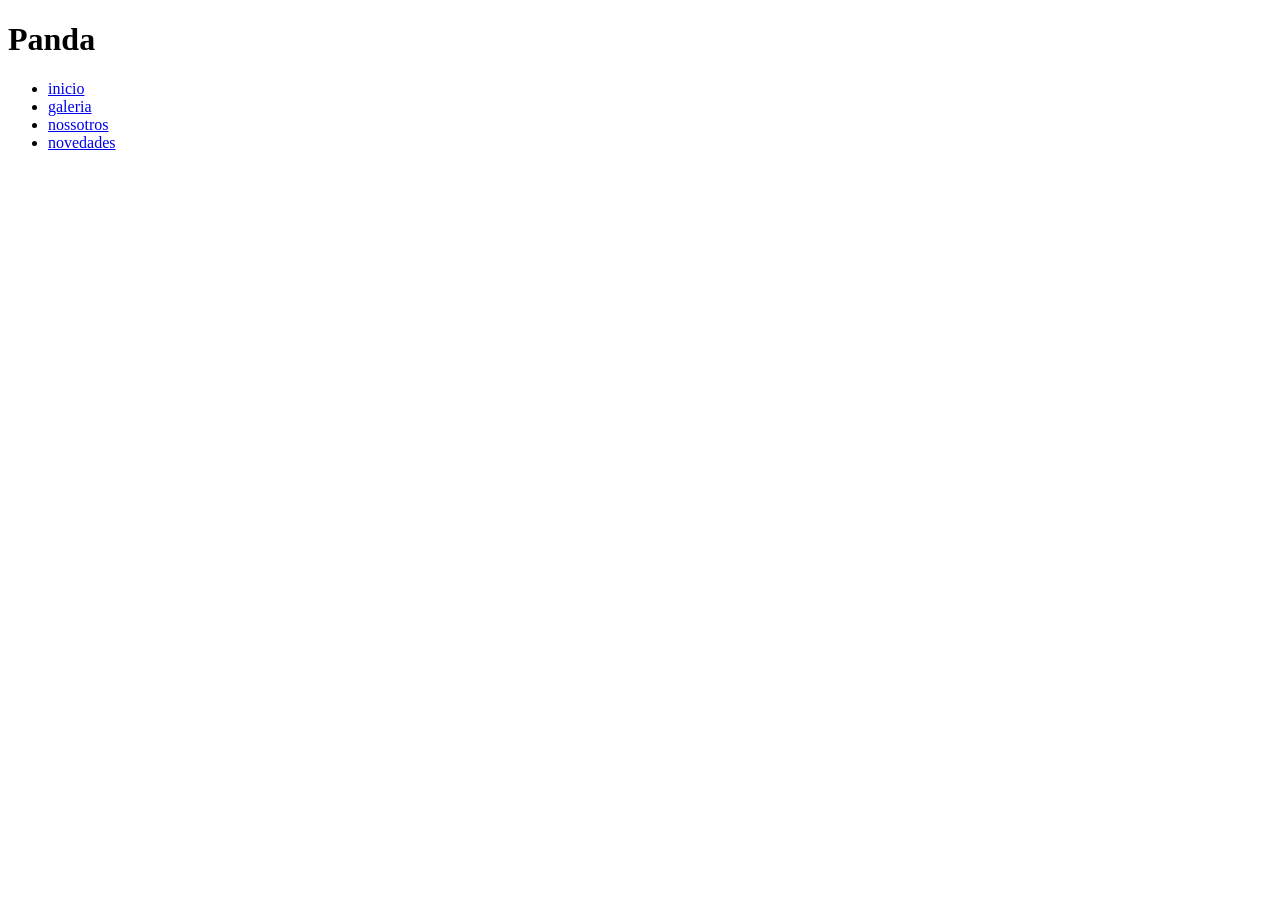
==== index.html @ 2903ab4a "Add files via upload" ====
<!DOCTYPE html>
<html>
<head>
   <title>boutique_val</title>
</head>
<body>
 <div>
  <h1>Panda</h1>
  <ul>
     <li><a href="index.html">inicio</a></li>
     <li><a href="galeria.html">galeria</a></li>
     <li><a href="nosostros.html">nossotros</a></li>
     <li><a href="novedades.html">novedades</a></li>
   </ul>
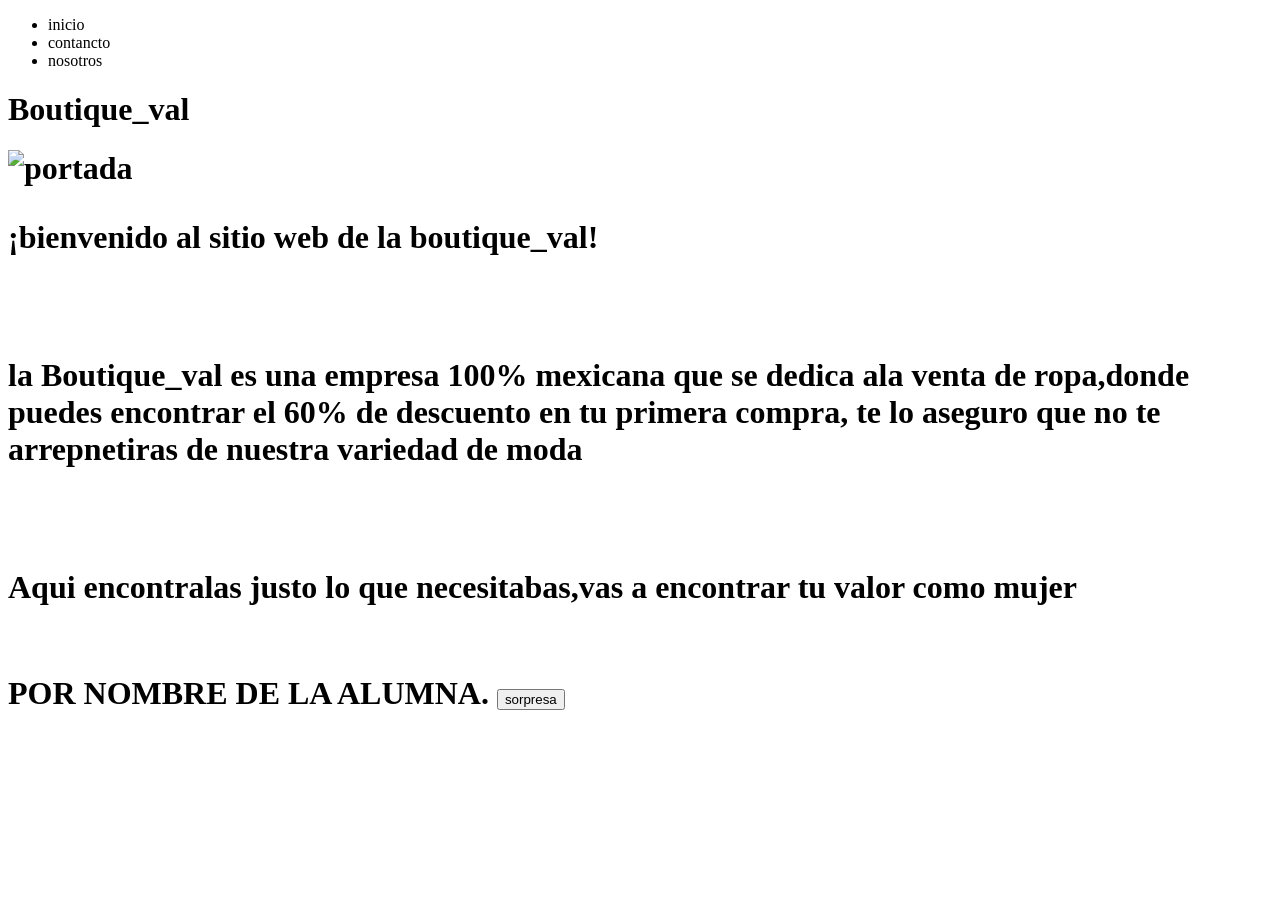
==== commit 9b94f16d: "Add files via upload" ====
--- a/index.html
+++ b/index.html
@@ -1,14 +1,29 @@
+      
+   
 <!DOCTYPE html>
 <html>
 <head>
-   <title>boutique_val</title>
-</head>
+    
+    <title>INICIO</title/>
+    <meta charset="UTF-8">
+    <link real="stylesheet" href="Estiloindex.css">
+    </head>
+
+
 <body>
- <div>
-  <h1>Panda</h1>
-  <ul>
-     <li><a href="index.html">inicio</a></li>
-     <li><a href="galeria.html">galeria</a></li>
-     <li><a href="nosostros.html">nossotros</a></li>
-     <li><a href="novedades.html">novedades</a></li>
-   </ul>
+<ul class="navbar">
+  <li><a herf="index.html">inicio</a>
+  <li><a herf="contacto.html">contancto</a>
+  <li><a herf="nosotros.html">nosotros</a>
+</ul>
+
+<h1>Boutique_val<h1>
+ <img src="imgres12" alt="portada" / width="100%"></div>
+<p>¡bienvenido al sitio web de la boutique_val!</p><br>
+<p>la Boutique_val es una empresa 100% mexicana que se dedica ala venta de ropa,donde puedes encontrar el 60% de descuento en tu primera compra, te lo aseguro que no te arrepnetiras de nuestra variedad de moda</p><br>
+<P>Aqui encontralas justo lo que necesitabas,vas a encontrar tu valor como  mujer</p><br>
+POR NOMBRE DE LA ALUMNA.</valeee>
+<button>sorpresa</button>
+<script  src="main.js"></scrpt>
+</body>
+</html>
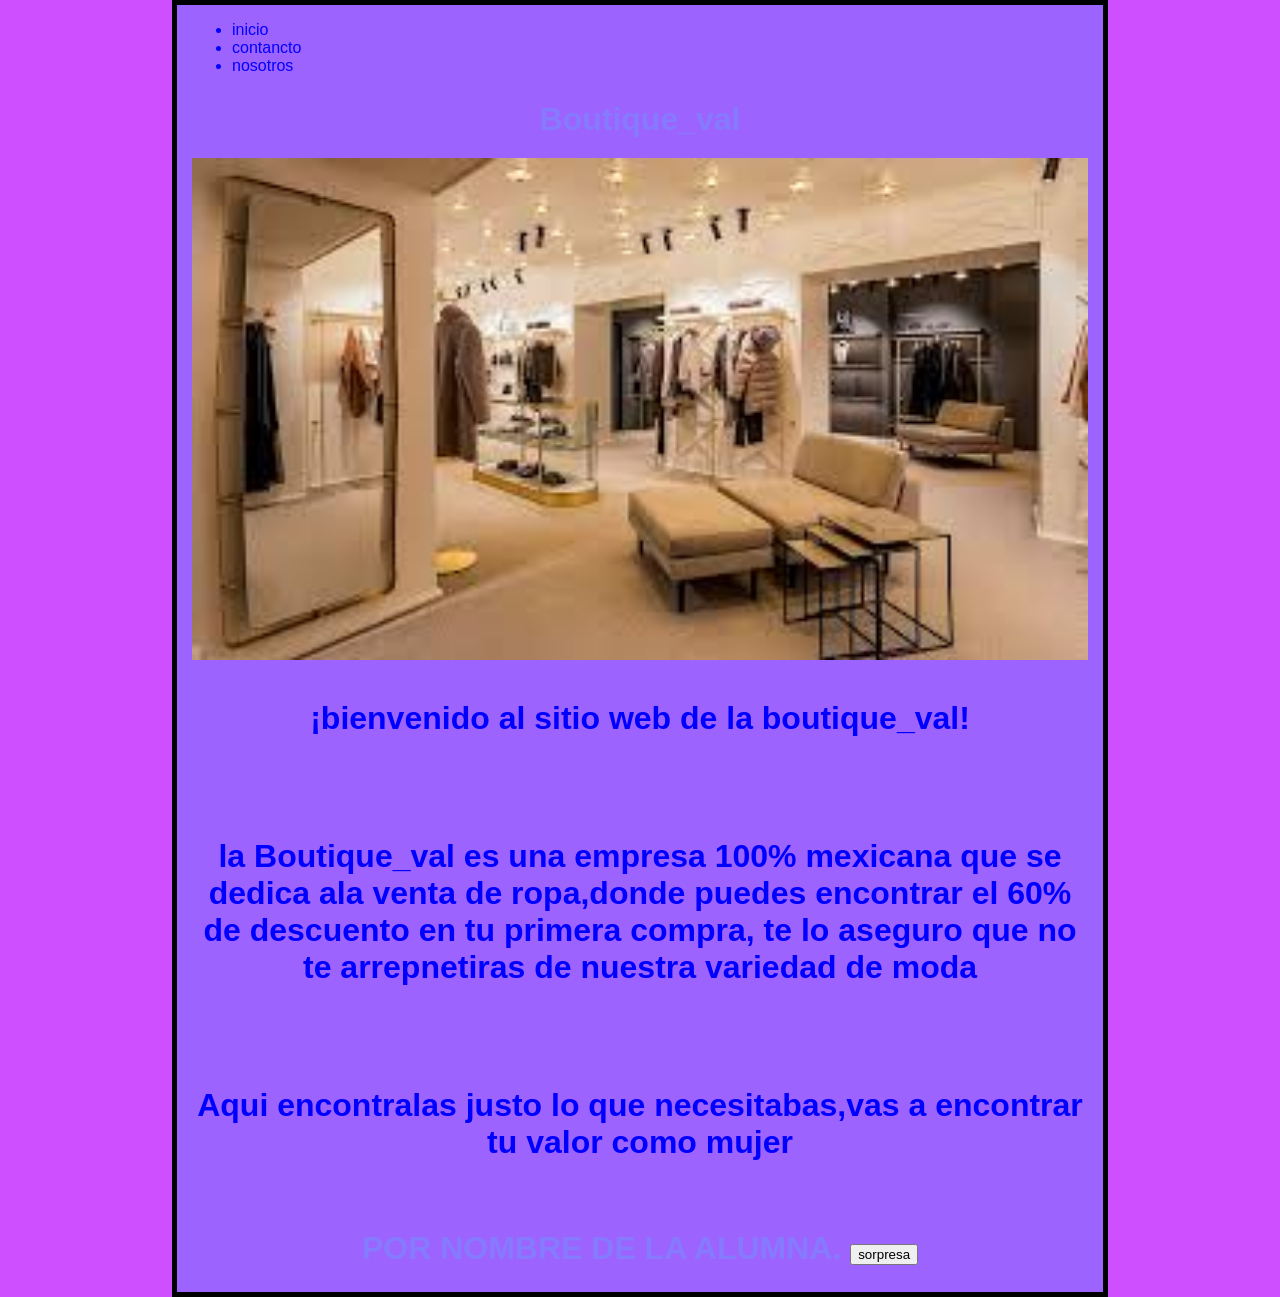
==== commit 5f953b55: "Update index.html" ====
--- a/index.html
+++ b/index.html
@@ -6,7 +6,7 @@
     
     <title>INICIO</title/>
     <meta charset="UTF-8">
-    <link real="stylesheet" href="Estiloindex.css">
+    <link rel="stylesheet" href="estiloindex.css">
     </head>
 
 
@@ -18,7 +18,7 @@
 </ul>
 
 <h1>Boutique_val<h1>
- <img src="imgres12" alt="portada" / width="100%"></div>
+ <img src="boutiquevale.jpg" alt="portada" / width="100%"></div>
 <p>¡bienvenido al sitio web de la boutique_val!</p><br>
 <p>la Boutique_val es una empresa 100% mexicana que se dedica ala venta de ropa,donde puedes encontrar el 60% de descuento en tu primera compra, te lo aseguro que no te arrepnetiras de nuestra variedad de moda</p><br>
 <P>Aqui encontralas justo lo que necesitabas,vas a encontrar tu valor como  mujer</p><br>
@@ -26,4 +26,4 @@
 <button>sorpresa</button>
 <script  src="main.js"></scrpt>
 </body>
-</html>+</html>
--- a/estiloindex.css
+++ b/estiloindex.css
@@ -0,0 +1,69 @@
+html {
+  background-color: #CD4FFF;
+  font-family: "Open Sans", sans-serif;
+  margin: 0;
+  padding:0;
+  box-sizing: border-box;
+}
+
+body {
+  width: 70%;
+  margin: 0 auto;
+  background-color: #9D63FF;
+  padding: 0 15px 15px 15px;
+  border: 5px solid black;
+  }
+
+h1{
+  text-align: center;
+  margin: 0;
+  padding: 10px 0;
+  color: #867AFF;
+ }
+
+p{
+ color: blue;
+}
+li{
+ color: blue;
+ }
+}
+
+@media only screen and (max-width:400px){
+h1{
+  font-size: 2vw;
+  text-align: center;
+  margin: 0;
+  padding: 10px 0;
+  color: #57F7F4;
+  text-shadow: 3px 3px 1px black;
+}
+
+p{
+  font-size: 1vw;
+  }
+ 
+li{
+   font-size: 1vw;
+  }
+}
+
+
+@media only screen and (max-width:401px) and (max-width:1980px){
+h1{
+  font-size: 5vw;
+  text-align: center;
+  margin: 0;
+  padding: 20px 0;
+  color: #57F7F4;
+  text-shadow: 3px 3px 1px black;
+}
+
+p{
+  font-size: 3vw;
+ }
+
+li{
+   font-size: 3vw;
+  }
+}
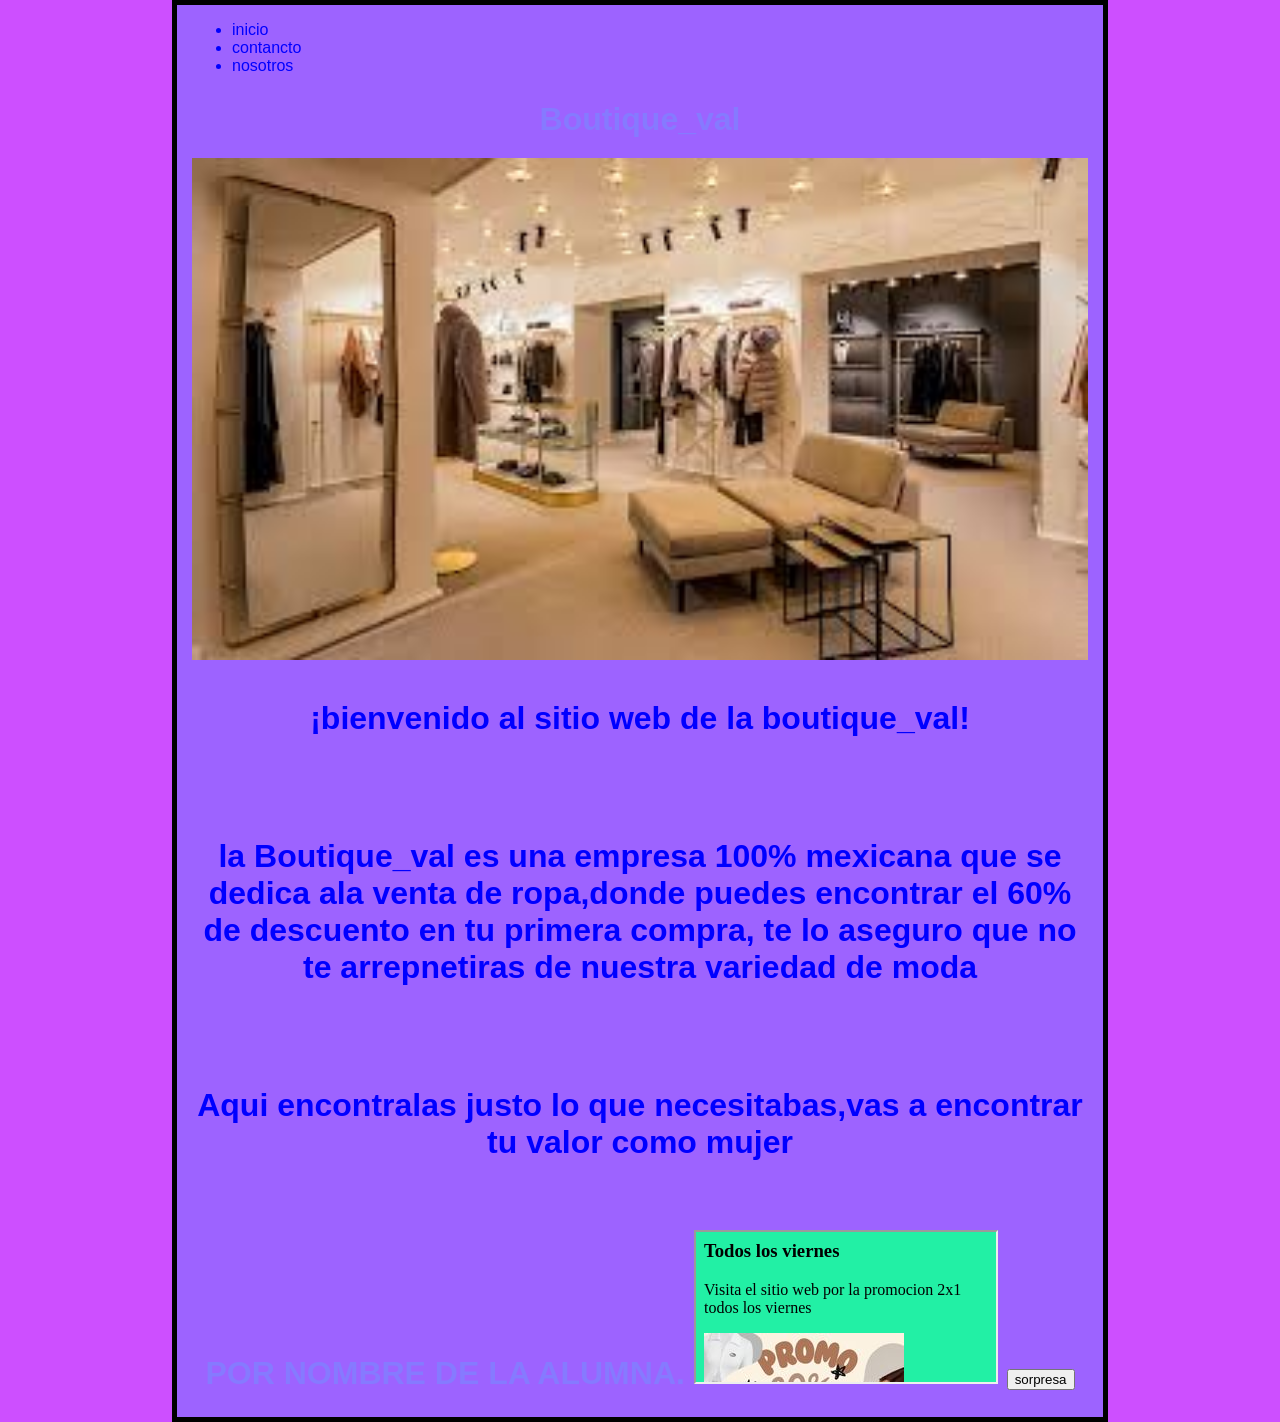
==== commit 2a92ca4d: "Update index.html" ====
--- a/index.html
+++ b/index.html
@@ -23,6 +23,7 @@
 <p>la Boutique_val es una empresa 100% mexicana que se dedica ala venta de ropa,donde puedes encontrar el 60% de descuento en tu primera compra, te lo aseguro que no te arrepnetiras de nuestra variedad de moda</p><br>
 <P>Aqui encontralas justo lo que necesitabas,vas a encontrar tu valor como  mujer</p><br>
 POR NOMBRE DE LA ALUMNA.</valeee>
+<iframe src="anuncio.html" heigth="200" width="300" title=iframe example"></iframe>
 <button>sorpresa</button>
 <script  src="main.js"></scrpt>
 </body>
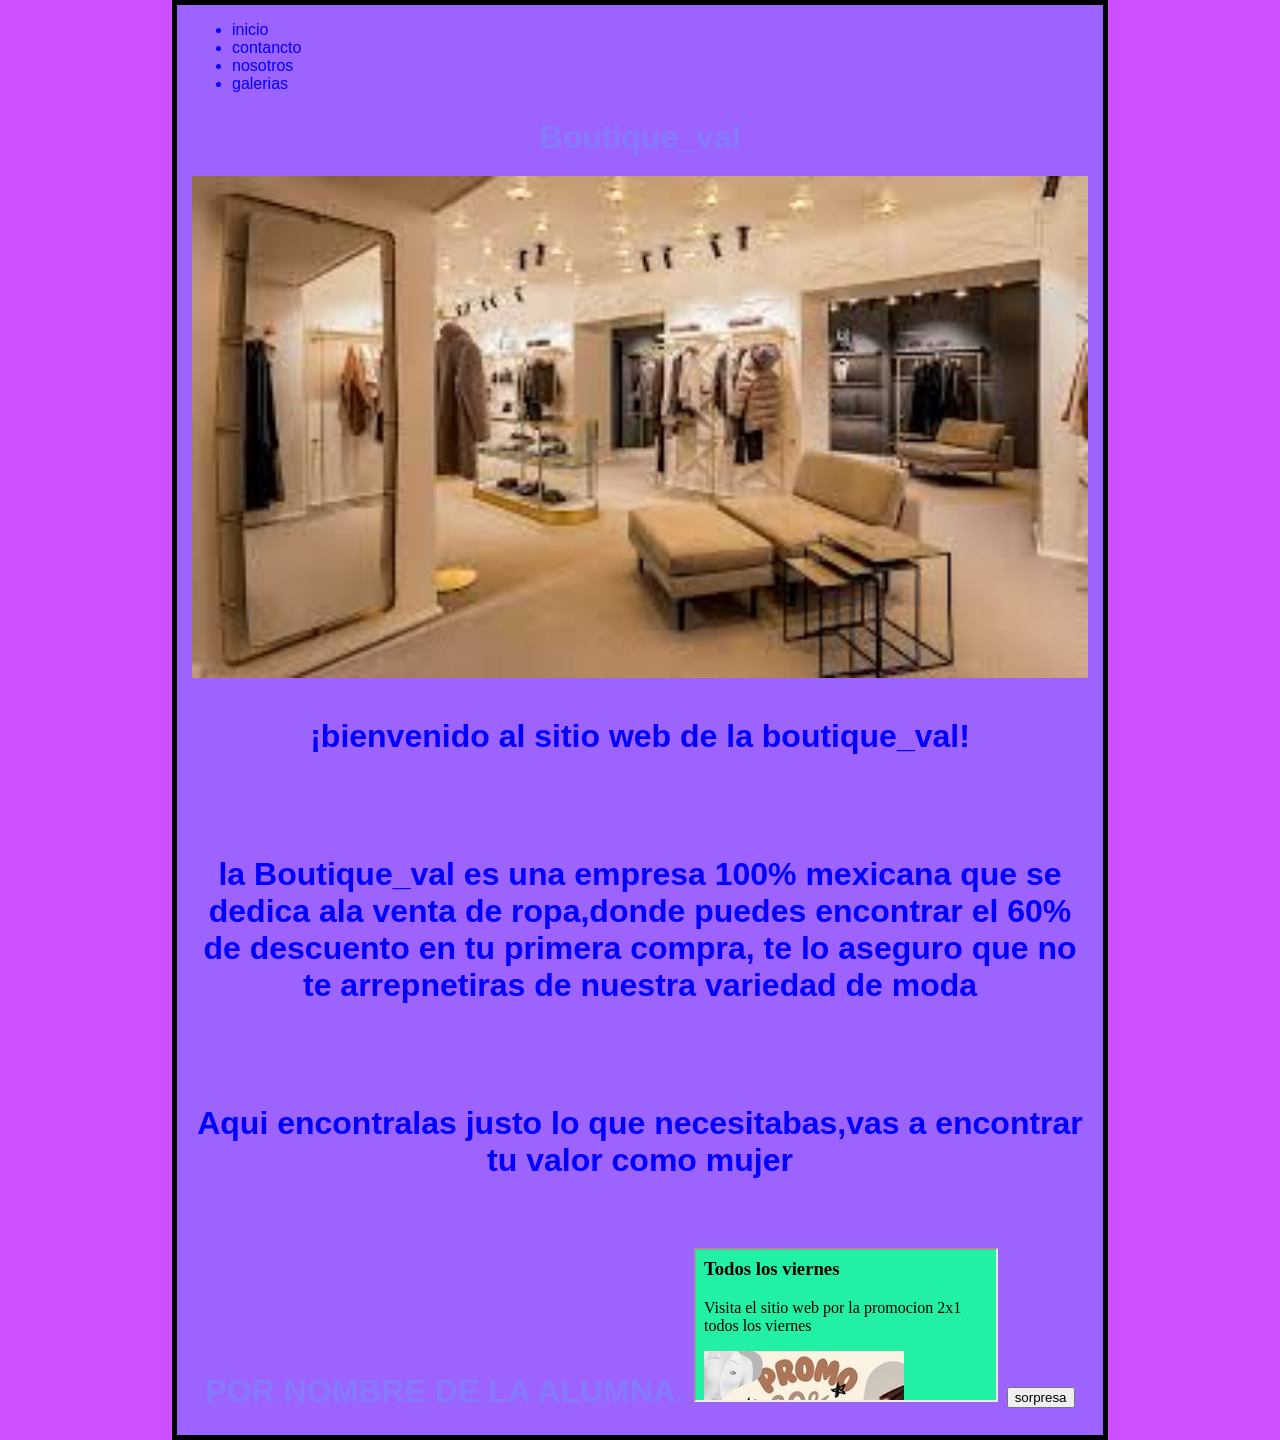
==== commit ff260bca: "Update index.html" ====
--- a/index.html
+++ b/index.html
@@ -15,6 +15,7 @@
   <li><a herf="index.html">inicio</a>
   <li><a herf="contacto.html">contancto</a>
   <li><a herf="nosotros.html">nosotros</a>
+  <li><a herrf="galerias.html">galerias</a>
 </ul>
 
 <h1>Boutique_val<h1>
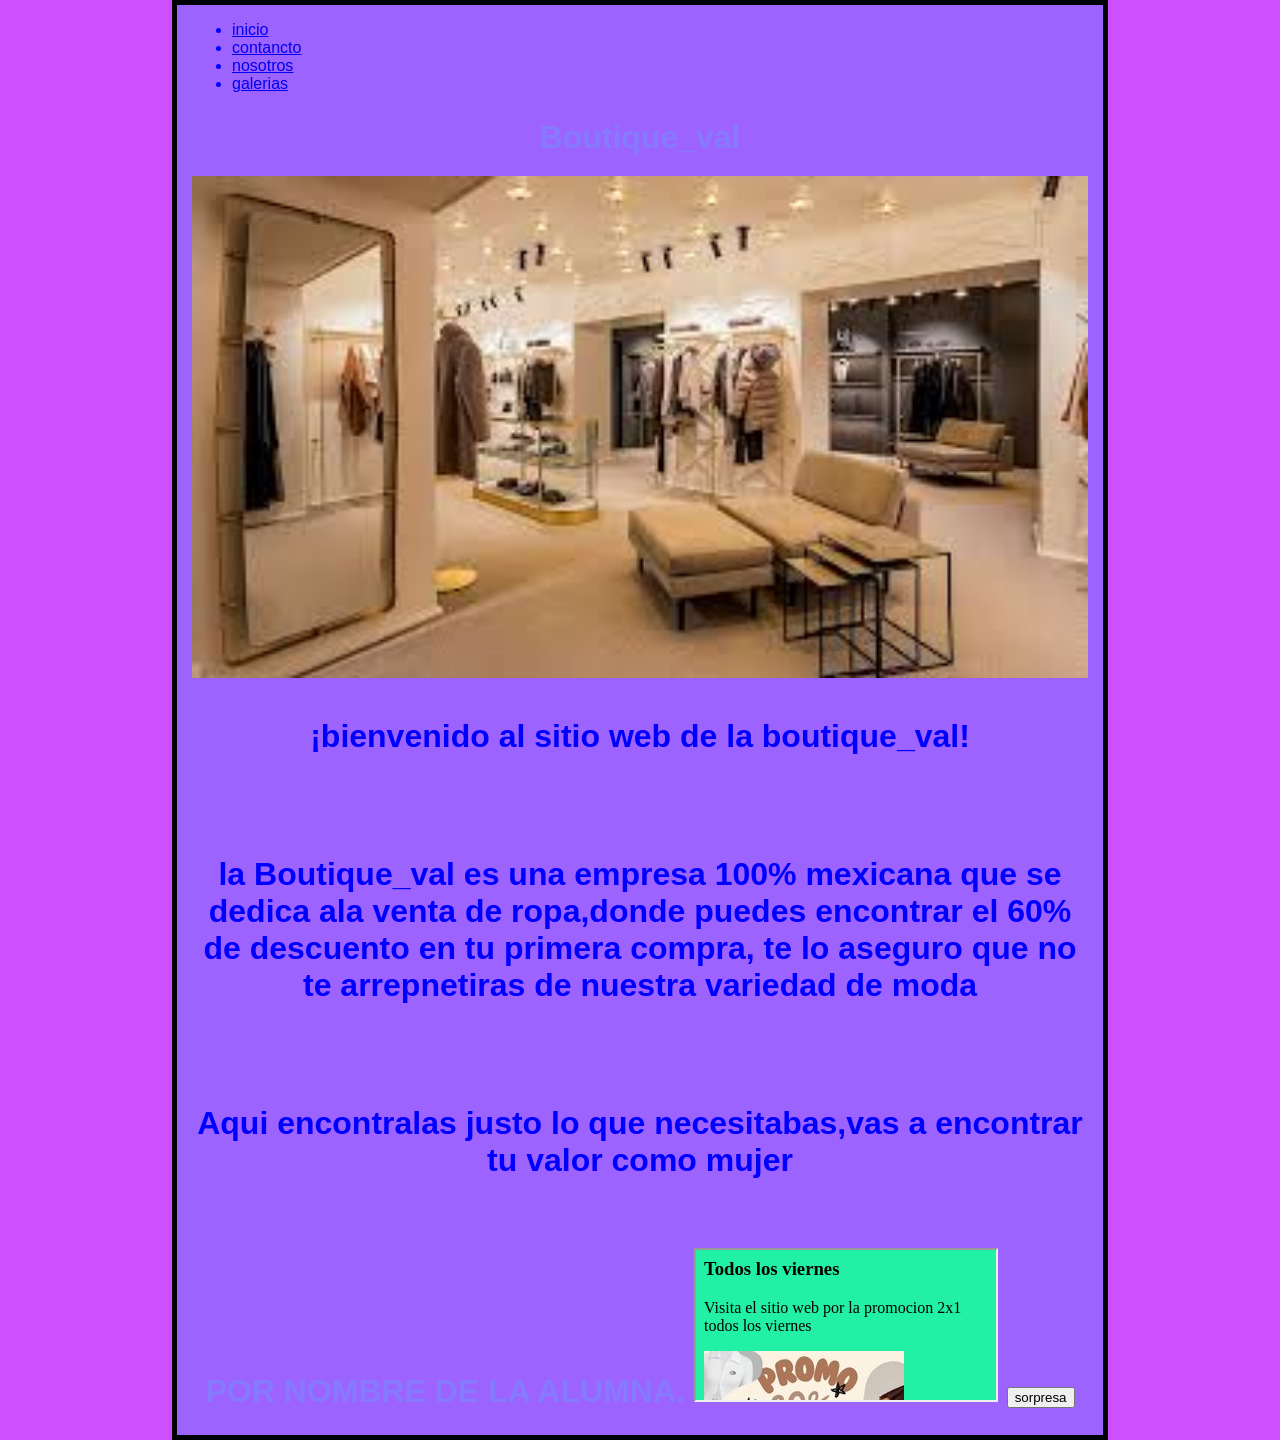
==== commit 40a7fd8a: "Update index.html" ====
--- a/index.html
+++ b/index.html
@@ -12,10 +12,10 @@
 
 <body>
 <ul class="navbar">
-  <li><a herf="index.html">inicio</a>
-  <li><a herf="contacto.html">contancto</a>
-  <li><a herf="nosotros.html">nosotros</a>
-  <li><a herrf="galerias.html">galerias</a>
+  <li><a href="index.html">inicio</a>
+  <li><a href="Contacto.html">contancto</a>
+  <li><a href="nosotros.html">nosotros</a>
+  <li><a href="galerias.html">galerias</a>
 </ul>
 
 <h1>Boutique_val<h1>
